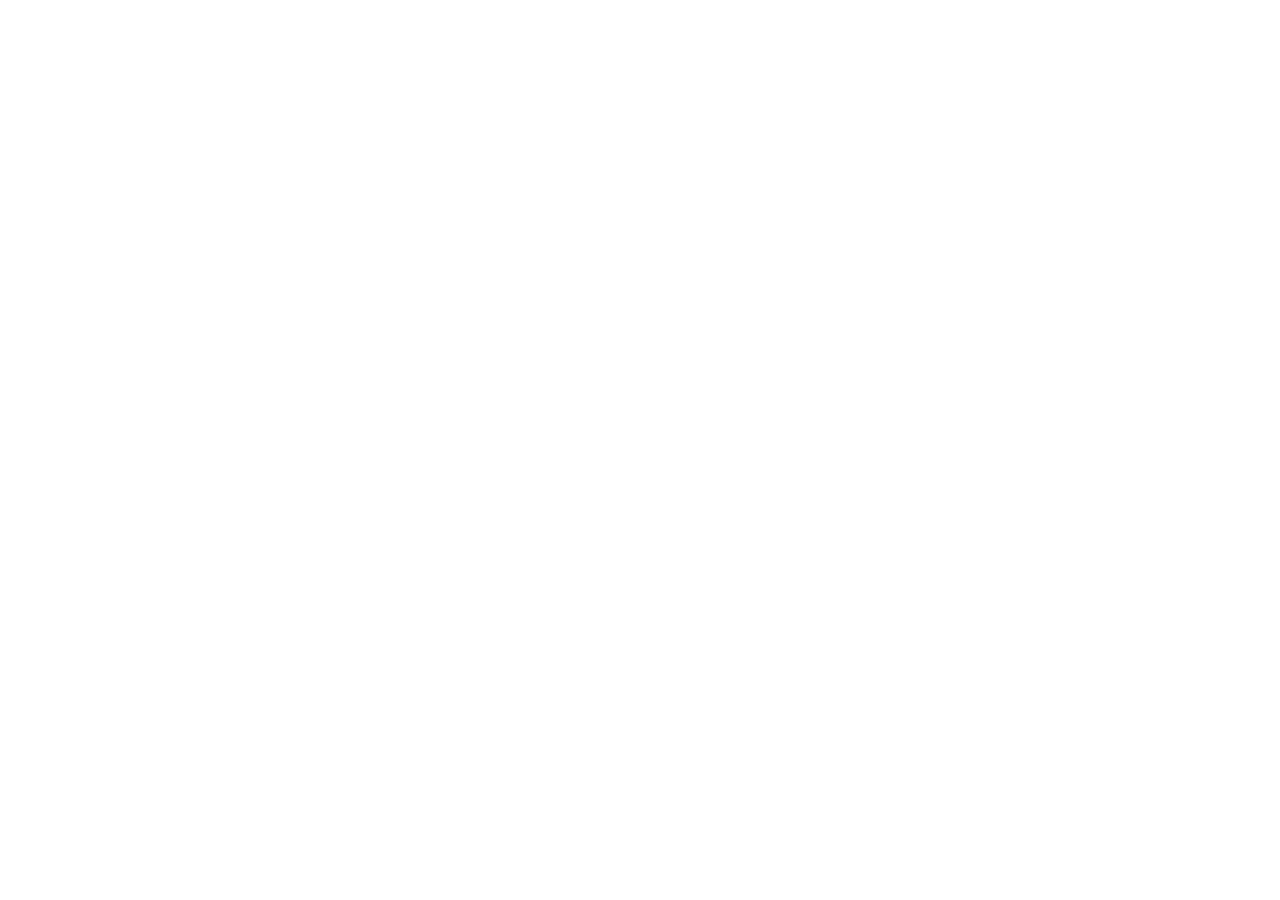
==== index.html @ 72a6a2d2 "Add homepage entry for GitHub Pages redirect to the CV portfolio page" ====
<!doctype html>
<html lang="ru">
  <head>
    <meta charset="utf-8" />
    <meta http-equiv="refresh" content="0; url=./Aleksandr%20Mezennoi%20CV.dc.html" />
    <meta name="viewport" content="width=device-width, initial-scale=1" />
    <title>Aleksandr Mežennõi</title>
    <meta name="description" content="Website portfolio and CV of Aleksandr Mežennõi" />
    <style>
      :root {
        --bg: #111110;
        --fg: #f4f1e9;
        --muted: #c8c0af;
        --line: rgba(255,255,255,0.14);
      }
      * { box-sizing: border-box; }
      html, body {
        margin: 0;
        min-height: 100%;
        background: var(--bg);
        color: var(--fg);
        font-family: Inter, Arial, sans-serif;
      }
      body {
        display: grid;
        place-items: center;
        min-height: 100vh;
        padding: 24px;
      }
      .box {
        width: min(560px, 100%);
        border: 1px solid var(--line);
        background: rgba(255,255,255,0.02);
        padding: 28px 26px;
      }
      h1 {
        margin: 0 0 12px;
        font-size: clamp(2rem, 4vw, 3rem);
        letter-spacing: -0.04em;
      }
      p {
        margin: 0 0 18px;
        color: var(--muted);
        line-height: 1.6;
      }
      a {
        display: inline-block;
        color: var(--fg);
        border: 1px solid var(--line);
        padding: 10px 14px;
        text-decoration: none;
      }
      a:hover { opacity: 0.85; }
    </style>
  </head>
  <body>
    <main class="box">
      <h1>Aleksandr Mežennõi</h1>
      <p>Loading the portfolio site… If redirect does not happen, open the page manually.</p>
      <a href="./Aleksandr%20Mezennoi%20CV.dc.html">Open website</a>
    </main>
  </body>
</html>
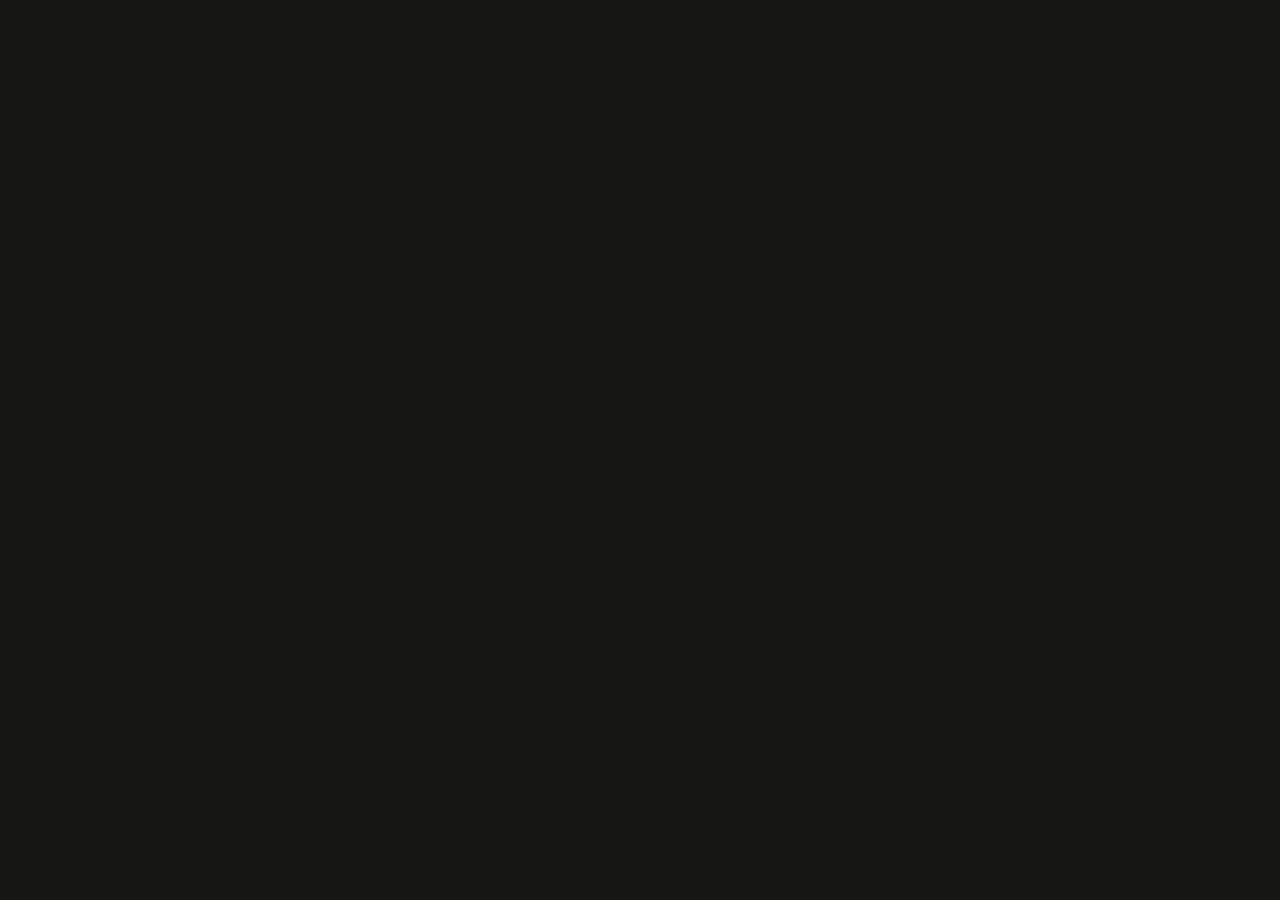
==== commit e18fa35a: "Add proper SEO metadata and improve page title/description for portfolio and CV landing page." ====
--- a/index.html
+++ b/index.html
@@ -4,8 +4,21 @@
     <meta charset="utf-8" />
     <meta http-equiv="refresh" content="0; url=./Aleksandr%20Mezennoi%20CV.dc.html" />
     <meta name="viewport" content="width=device-width, initial-scale=1" />
-    <title>Aleksandr Mežennõi</title>
-    <meta name="description" content="Website portfolio and CV of Aleksandr Mežennõi" />
+    <title>Aleksandr Mežennõi | Graphic / Web Designer & Portfolio</title>
+    <meta name="description" content="Aleksandr Mežennõi — graphic and web designer from Tallinn, Estonia. Portfolio, projects, and CV." />
+    <meta name="robots" content="index,follow" />
+    <meta name="author" content="Aleksandr Mežennõi" />
+    <meta name="language" content="ru, en, et" />
+    <meta property="og:type" content="website" />
+    <meta property="og:url" content="https://sanya-boss.github.io/" />
+    <meta property="og:title" content="Aleksandr Mežennõi | Graphic / Web Designer" />
+    <meta property="og:description" content="Portfolio, projects, and CV of Aleksandr Mežennõi — graphic and web designer from Tallinn, Estonia." />
+    <meta property="og:image" content="https://sanya-boss.github.io/favicon.png" />
+    <meta property="og:site_name" content="Aleksandr Mežennõi" />
+    <meta name="twitter:card" content="summary_large_image" />
+    <meta name="twitter:title" content="Aleksandr Mežennõi | Graphic / Web Designer" />
+    <meta name="twitter:description" content="Portfolio, projects, and CV of Aleksandr Mežennõi — graphic and web designer from Tallinn, Estonia." />
+    <meta name="twitter:image" content="https://sanya-boss.github.io/favicon.png" />
     <style>
       :root {
         --bg: #111110;
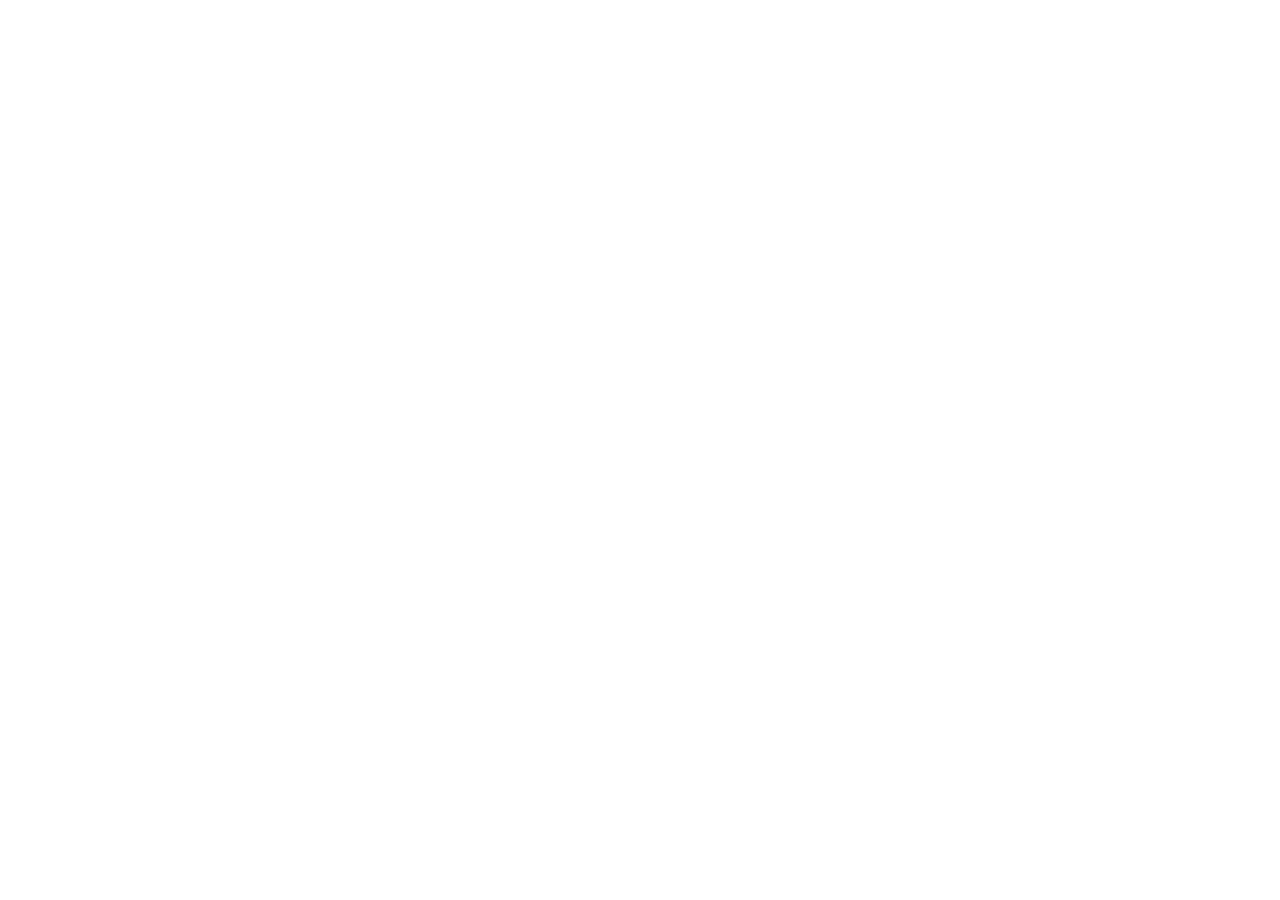
==== commit a6e0d98a: "Remove personal name from SEO descriptions while preserving other metadata" ====
--- a/index.html
+++ b/index.html
@@ -5,19 +5,19 @@
     <meta http-equiv="refresh" content="0; url=./Aleksandr%20Mezennoi%20CV.dc.html" />
     <meta name="viewport" content="width=device-width, initial-scale=1" />
     <title>Aleksandr Mežennõi | Graphic / Web Designer & Portfolio</title>
-    <meta name="description" content="Aleksandr Mežennõi — graphic and web designer from Tallinn, Estonia. Portfolio, projects, and CV." />
+    <meta name="description" content="Graphic and web designer from Tallinn, Estonia. Portfolio, projects, and CV." />
     <meta name="robots" content="index,follow" />
     <meta name="author" content="Aleksandr Mežennõi" />
     <meta name="language" content="ru, en, et" />
     <meta property="og:type" content="website" />
     <meta property="og:url" content="https://sanya-boss.github.io/" />
     <meta property="og:title" content="Aleksandr Mežennõi | Graphic / Web Designer" />
-    <meta property="og:description" content="Portfolio, projects, and CV of Aleksandr Mežennõi — graphic and web designer from Tallinn, Estonia." />
+    <meta property="og:description" content="Portfolio, projects, and CV — graphic and web design from Tallinn, Estonia." />
     <meta property="og:image" content="https://sanya-boss.github.io/favicon.png" />
     <meta property="og:site_name" content="Aleksandr Mežennõi" />
     <meta name="twitter:card" content="summary_large_image" />
     <meta name="twitter:title" content="Aleksandr Mežennõi | Graphic / Web Designer" />
-    <meta name="twitter:description" content="Portfolio, projects, and CV of Aleksandr Mežennõi — graphic and web designer from Tallinn, Estonia." />
+    <meta name="twitter:description" content="Portfolio, projects, and CV — graphic and web design from Tallinn, Estonia." />
     <meta name="twitter:image" content="https://sanya-boss.github.io/favicon.png" />
     <style>
       :root {
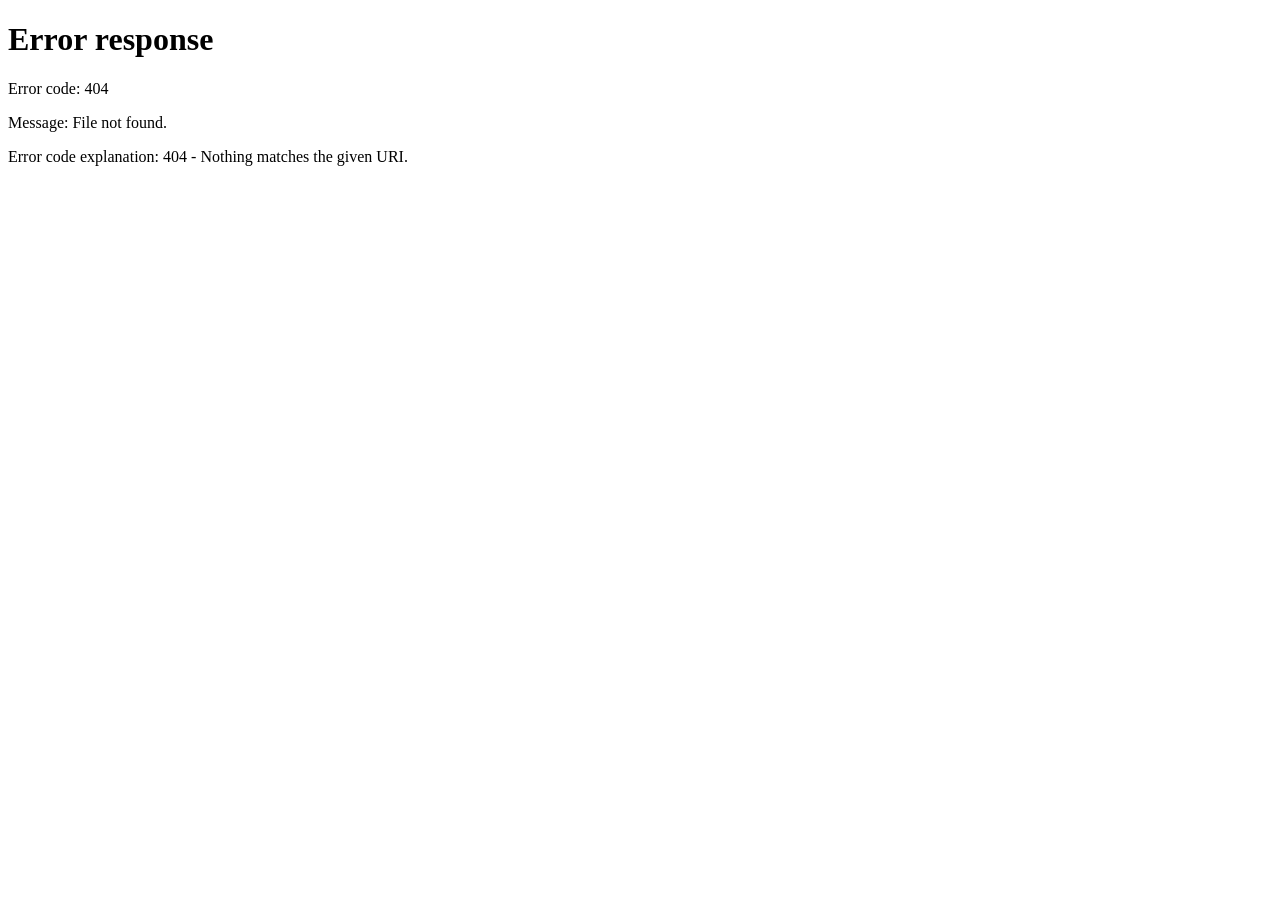
==== commit 1b9e5c34: "Redirect root site to the clean /cv URL path" ====
--- a/index.html
+++ b/index.html
@@ -2,75 +2,25 @@
 <html lang="ru">
   <head>
     <meta charset="utf-8" />
-    <meta http-equiv="refresh" content="0; url=./Aleksandr%20Mezennoi%20CV.dc.html" />
+    <meta http-equiv="refresh" content="0; url=./cv/" />
     <meta name="viewport" content="width=device-width, initial-scale=1" />
+    <meta name="theme-color" content="#111110" />
+    <meta name="robots" content="index,follow" />
+    <meta name="author" content="Aleksandr Mežennõi" />
     <title>Aleksandr Mežennõi | Graphic / Web Designer & Portfolio</title>
     <meta name="description" content="Graphic and web designer from Tallinn, Estonia. Portfolio, projects, and CV." />
-    <meta name="robots" content="index,follow" />
-    <meta name="author" content="Aleksandr Mežennõi" />
-    <meta name="language" content="ru, en, et" />
-    <meta property="og:type" content="website" />
-    <meta property="og:url" content="https://sanya-boss.github.io/" />
-    <meta property="og:title" content="Aleksandr Mežennõi | Graphic / Web Designer" />
-    <meta property="og:description" content="Portfolio, projects, and CV — graphic and web design from Tallinn, Estonia." />
-    <meta property="og:image" content="https://sanya-boss.github.io/favicon.png" />
-    <meta property="og:site_name" content="Aleksandr Mežennõi" />
-    <meta name="twitter:card" content="summary_large_image" />
-    <meta name="twitter:title" content="Aleksandr Mežennõi | Graphic / Web Designer" />
-    <meta name="twitter:description" content="Portfolio, projects, and CV — graphic and web design from Tallinn, Estonia." />
-    <meta name="twitter:image" content="https://sanya-boss.github.io/favicon.png" />
+    <link rel="icon" type="image/png" href="./favicon.png" />
+    <link rel="shortcut icon" type="image/png" href="./favicon.png" />
     <style>
-      :root {
-        --bg: #111110;
-        --fg: #f4f1e9;
-        --muted: #c8c0af;
-        --line: rgba(255,255,255,0.14);
-      }
-      * { box-sizing: border-box; }
-      html, body {
-        margin: 0;
-        min-height: 100%;
-        background: var(--bg);
-        color: var(--fg);
-        font-family: Inter, Arial, sans-serif;
-      }
-      body {
-        display: grid;
-        place-items: center;
-        min-height: 100vh;
-        padding: 24px;
-      }
-      .box {
-        width: min(560px, 100%);
-        border: 1px solid var(--line);
-        background: rgba(255,255,255,0.02);
-        padding: 28px 26px;
-      }
-      h1 {
-        margin: 0 0 12px;
-        font-size: clamp(2rem, 4vw, 3rem);
-        letter-spacing: -0.04em;
-      }
-      p {
-        margin: 0 0 18px;
-        color: var(--muted);
-        line-height: 1.6;
-      }
-      a {
-        display: inline-block;
-        color: var(--fg);
-        border: 1px solid var(--line);
-        padding: 10px 14px;
-        text-decoration: none;
-      }
-      a:hover { opacity: 0.85; }
+      :root { --bg:#111110; --fg:#f4f1e9; --muted:#c8c0af; --line:rgba(255,255,255,.14);} 
+      *{box-sizing:border-box} html,body{margin:0;min-height:100%;background:var(--bg);color:var(--fg);font-family:Inter,Arial,sans-serif} body{display:grid;place-items:center;min-height:100vh;padding:24px} .box{width:min(560px,100%);border:1px solid var(--line);background:rgba(255,255,255,.02);padding:28px 26px} h1{margin:0 0 12px;font-size:clamp(2rem,4vw,3rem);letter-spacing:-.04em} p{margin:0 0 18px;color:var(--muted);line-height:1.6} a{display:inline-block;color:var(--fg);border:1px solid var(--line);padding:10px 14px;text-decoration:none} a:hover{opacity:.85}
     </style>
   </head>
   <body>
     <main class="box">
       <h1>Aleksandr Mežennõi</h1>
-      <p>Loading the portfolio site… If redirect does not happen, open the page manually.</p>
-      <a href="./Aleksandr%20Mezennoi%20CV.dc.html">Open website</a>
+      <p>Redirecting to the portfolio…</p>
+      <a href="./cv/">Open portfolio</a>
     </main>
   </body>
 </html>
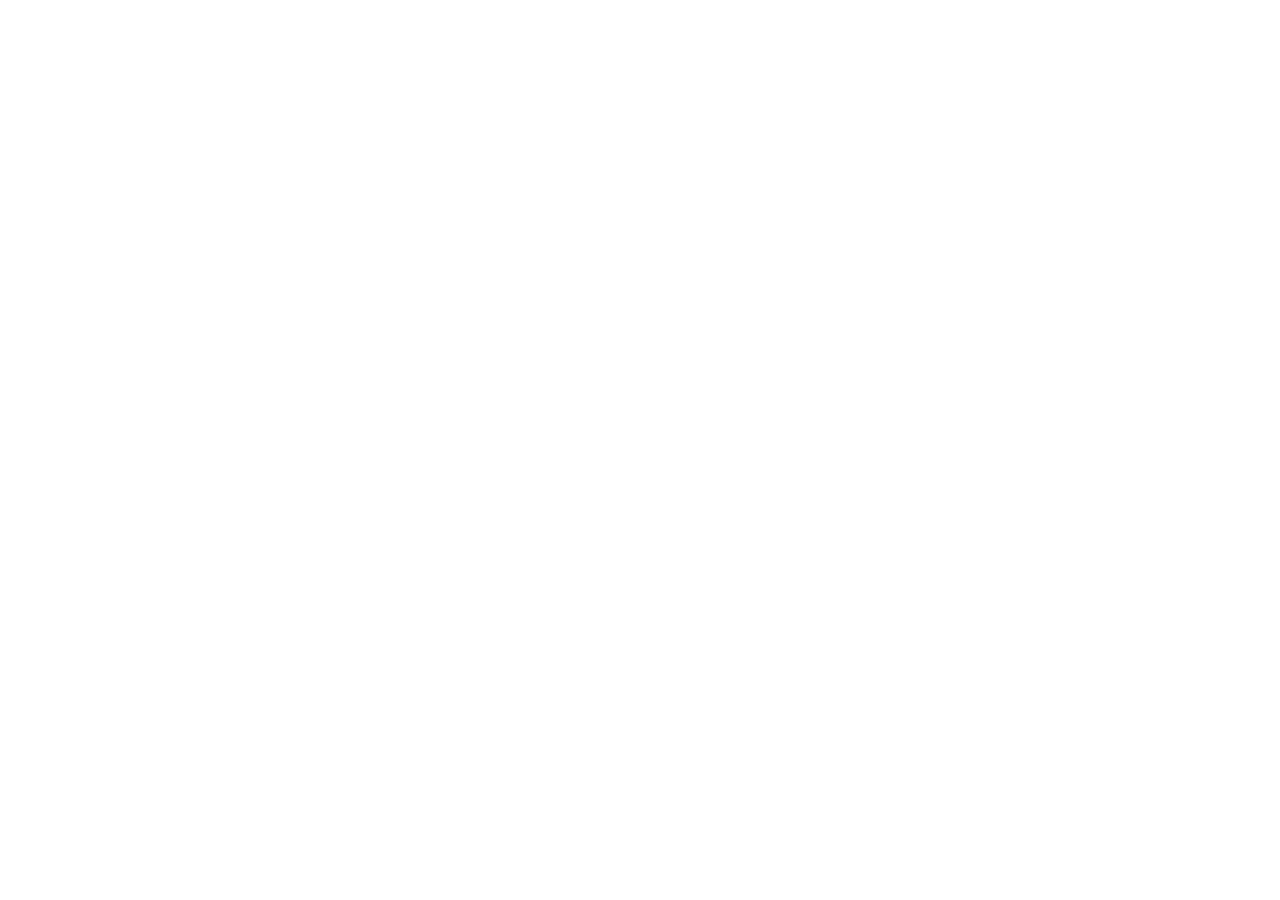
==== commit 1597f350: "Point the root page directly to the renamed cv.html file" ====
--- a/index.html
+++ b/index.html
@@ -2,7 +2,7 @@
 <html lang="ru">
   <head>
     <meta charset="utf-8" />
-    <meta http-equiv="refresh" content="0; url=./cv/" />
+    <meta http-equiv="refresh" content="0; url=./cv.html" />
     <meta name="viewport" content="width=device-width, initial-scale=1" />
     <meta name="theme-color" content="#111110" />
     <meta name="robots" content="index,follow" />
@@ -11,16 +11,8 @@
     <meta name="description" content="Graphic and web designer from Tallinn, Estonia. Portfolio, projects, and CV." />
     <link rel="icon" type="image/png" href="./favicon.png" />
     <link rel="shortcut icon" type="image/png" href="./favicon.png" />
-    <style>
-      :root { --bg:#111110; --fg:#f4f1e9; --muted:#c8c0af; --line:rgba(255,255,255,.14);} 
-      *{box-sizing:border-box} html,body{margin:0;min-height:100%;background:var(--bg);color:var(--fg);font-family:Inter,Arial,sans-serif} body{display:grid;place-items:center;min-height:100vh;padding:24px} .box{width:min(560px,100%);border:1px solid var(--line);background:rgba(255,255,255,.02);padding:28px 26px} h1{margin:0 0 12px;font-size:clamp(2rem,4vw,3rem);letter-spacing:-.04em} p{margin:0 0 18px;color:var(--muted);line-height:1.6} a{display:inline-block;color:var(--fg);border:1px solid var(--line);padding:10px 14px;text-decoration:none} a:hover{opacity:.85}
-    </style>
   </head>
   <body>
-    <main class="box">
-      <h1>Aleksandr Mežennõi</h1>
-      <p>Redirecting to the portfolio…</p>
-      <a href="./cv/">Open portfolio</a>
-    </main>
+    <p><a href="./cv.html">Open portfolio</a></p>
   </body>
 </html>
